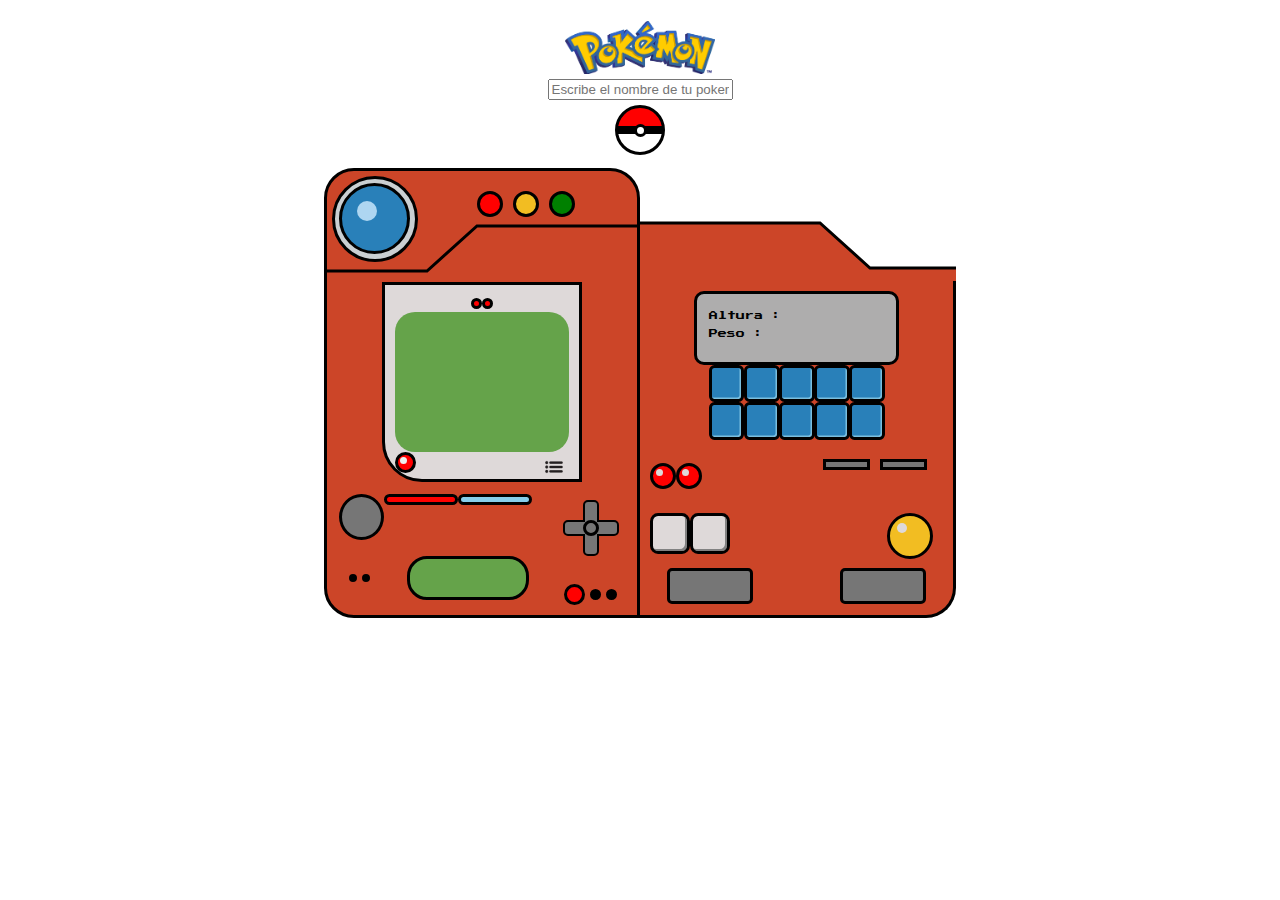
==== semana4/pokedex.html @ 5ef161e9 "Se termina pokedex" ====
<!DOCTYPE html>
<html>
<head>
    <meta charset="utf-8">
    <meta name="viewport" content="width=device-width, initial-scale=1">
    <title>Pokedex</title>
    <link href="https://fonts.googleapis.com/css2?family=Press+Start+2P&display=swap" rel="stylesheet"/>
    <link rel="stylesheet" type="text/css" href="assets/css/pokedex.css">
</head>
<body>
    <section>
        <div class="cont-header">
            <img src="assets/img/logo-pokemon.png" width="150">
                
            <input id="get-name" type="text" name="nombrePokemon" placeholder="Escribe el nombre de tu pokemon">
            
            <button id="btn-pokebola" type="submit" onclick="search_pokemon()">
                <div class="circle-pokebola"></div>
            </button>

        </div>
        <div class="cont-pokedex">
            <div id="pokedex-left">
                <div class="pokedex-left-top">
                    <div style="position: relative;">
                        <div class="circle p-l-t-l-circle-gray"></div>
                        <div class="circle p-l-t-l-circle-blue"></div>
                        <div class="circle p-l-t-l-circle-blue-low"></div>
                        <div class="p-l-t-r-container">
                            <div class="circle p-l-t-r-circle" style="background-color: red;"></div>
                            <div class="circle p-l-t-r-circle" style="background-color: #F2BD22;"></div>
                            <div class="circle p-l-t-r-circle" style="background-color: green;"></div>
                        </div>

                    </div>
                    <svg class="pokedex-left-svg">
                        <polyline points="0,100 100,100 150,55 400,55"/>
                    </svg>
                </div>
                
                <div class="pokedex-left-middle">
                    <div class="p-l-m-container">
                        <div class="p-l-m-c-top">
                            <div class="circle p-l-m-c-circle" style="background-color: red;"></div>
                            <div class="circle p-l-m-c-circle" style="background-color: red;"></div>
                        </div>
                        
                        <div class="p-l-m-c-middle">
                            <img id="img-pokemon">    
                        </div>
                        
                        <div class="p-l-m-c-bottom">
                            
                            <div class="circle p-l-m-c-b-circle">
                                <div class="circle p-l-m-c-b-c-circle"></div>
                            </div>
                            
                            <img src="assets/icons/menu.png" class="p-l-m-c-b-c-img"></img>
                            
                        </div>
                    </div>
                </div>

                <div class="pokedex-left-bottom">
                    <div class="p-l-b-l">
                        <div class="p-l-b-l-t">
                            <div class="circle p-l-b-l-t-lever"></div>
                            <div class="p-l-b-l-t-light" style="background-color: red;"></div>
                            <div class="p-l-b-l-t-light" style="background-color: skyblue;"></div>
                        </div>

                        <div class="p-l-b-l-b">
                            <div class="p-l-b-l-b-l">
                                <div class="circle p-l-b-l-b-l-circle"></div>
                                <div class="circle p-l-b-l-b-l-circle"></div>

                            </div>

                            <div class="p-l-b-l-b-r">
                                <div  class="p-l-b-l-b-r-text">
                                    <label id="set-name" class="poke-font"></label>
                                </div>
                            </div>

                        </div>
                    </div>

                    <div class="p-l-b-r">
                        <div class="p-l-b-r-t">
                            <div class="p-l-b-r-t-row-vertical"></div>
                            <div class="p-l-b-r-t-row-horizontal">
                                <div class="p-l-b-r-t-rh-square"></div>
                                <div class="circle p-l-b-r-t-rh-circle"></div>
                            </div>
                        </div>

                        <div class="p-l-b-r-b">
                            <div class="circle p-l-b-r-b-circle-1"></div>
                            <div class="circle p-l-b-r-b-circle-2"></div>
                            <div class="circle p-l-b-r-b-circle-2"></div>
                        </div>
                        
                    </div>
                </div>
            </div>

            <div id="pokedex-rigth">
                <div class="pokedex-rigth-top">
                    <svg class="pokedex-left-svg">
                                   <!-- 0,100 100,100 150,55 400,55 -->
                        <polyline
                            points="0,0 0,55 180,55 230,100 335,100 335,0 0,0"
                            style="fill: #ffffff; stroke: none; stroke-width: 3"
                        />
                        <polyline
                            points="0,55 180,55 230,100 335,100"
                            style="fill: none; stroke: black; stroke-width: 3"
                        />
                    </svg>
                </div>

                <div class="pokedex-rigth-middle">
                    <div class="p-r-m-container1">
                        <label class="poke-font" >Altura :</label>
                        <label id="set-height" class="poke-font"></label><br>
                        <label class="poke-font">Peso   :</label>
                        <label id="set-weight" class="poke-font"></label><br>
                    </div>

                    <div class="p-r-m-container2">
                        <div class="p-r-m-c2-square"></div>
                        <div class="p-r-m-c2-square"></div>
                        <div class="p-r-m-c2-square"></div>
                        <div class="p-r-m-c2-square"></div>
                        <div class="p-r-m-c2-square"></div>
                        <div class="p-r-m-c2-square"></div>
                        <div class="p-r-m-c2-square"></div>
                        <div class="p-r-m-c2-square"></div>
                        <div class="p-r-m-c2-square"></div>
                        <div class="p-r-m-c2-square"></div>
                    </div>
                </div>

                <div class="pokedex-rigth-bottom">
                    <div class="p-r-b-t">
                        <div class="p-r-b-t-l">
                            <div class="p-r-b-t-l-container-circle">
                                <div class="circle p-r-b-t-l-c-c-circle">
                                    <div class="circle p-r-b-t-l-c-c-c-c"></div>
                                </div>
                                <div class="circle p-r-b-t-l-c-c-circle">
                                    <div class="circle p-r-b-t-l-c-c-c-c"></div>
                                </div>
                                
                            </div>

                            <div class="p-r-b-t-l-container-square">
                                <div class="p-r-b-t-l-c-s-square"></div>
                                <div class="p-r-b-t-l-c-s-square"></div>
                            </div>
                        </div>

                        <div class="p-r-b-t-r">
                            <div class="p-r-b-t-r-t">
                                <div class="p-r-b-t-r-t-square"></div>
                                <div class="p-r-b-t-r-t-square"></div>
                            </div>

                            <div class="p-r-b-t-r-b">
                                <div class="circle p-r-b-t-r-b-circle">
                                    <div class="circle p-r-b-t-r-b-c-circle"></div>
                                </div>
                                
                            </div>
                        </div>

                    </div>

                    <div class="p-r-b-b">
                        <div class="p-r-b-b-button">
                            <label id="set-type" class="poke-font"></label>
                        </div>
                        <div class="p-r-b-b-button">
                            <label id="set-number" class="poke-font"></label>
                        </div>
                    </div>

                </div>
            </div>
        </div>

    </section>

    <script src="assets/js/pokedex.js" type="text/javascript" charset="utf-8" async defer></script>
</body>
</html>
---- semana4/assets/css/pokedex.css ----
:root {
    --bg-red-primary    : #CC4528;
    --bg-test           : green;
    --size-border       : 3px;
    --bg-gray-primary   : #767676;
    --bg-gray-secondary : #AEADAD;
    --bg-white-primary  : #DED9D9
}

.circle{
    border-radius : 100%;
    border        : solid black var(--size-border);
    position      : absolute;
}

section {
    display         : flex;
    flex-direction  : column;
    align-items     : center;
    justify-content : center;
}


.cont-header {
    box-sizing      : border-box;
    width           : 300px;
    height          : 160px;
    display         : flex;
    flex-direction  : column;
    align-items     : center;
    justify-content : center;
    padding         : 5px;
    gap             : 5px;
}

#txt-pokemon-name {
    border: solid black var(--size-border);
    border-radius: 5px;
    width: 200px;
    height: 25px;
}

/*Pokebola*/
#btn-pokebola {
    border-radius : 100%;
    width         : 50px;
    height        : 50px;
    border        : solid black var(--size-border);
    background    : linear-gradient(180deg, 
        red    40%,
        black  40%, 
        black  60%,
        white  60%, 
        white  80%,
        white  80%,
        white  100%
    );
    display         : flex;
    justify-content : center;
    align-items     : center;
}

.circle-pokebola {
    width: 7px;
    height: 7px;
    background: white;
    border-radius: 100%;
    border: solid black var(--size-border);
}

.cont-pokedex {
    box-sizing       : border-box;
    width            : 50%;
    height           : 450px;
    display          : flex;
    align-items      : flex-end;
    gap              : 0px;
}

/*
    ######POKEDEX
*/

#pokedex-left {
    box-sizing       : border-box;
    width            : 50%;
    height           : 100%;
    border-radius    : 30px 30px 0 30px;
    background-color : var(--bg-red-primary);
    border           : solid black var(--size-border);
}

#pokedex-rigth {
    box-sizing    : border-box;
    width         : 50%;
    height        : 100%;
    border-radius : 0 0 30px 0;
}

/*
    ######POKEDEX LEFT TOP
*/
.pokedex-left-top {
    width            : 100%;
    height           : 25%;
}

.p-l-t-l-circle-gray {
    width            : 80px;
    height           : 80px;
    background-color : #CACFD2;
    left             : 5px;
    top              : 5px;
}

.p-l-t-l-circle-blue {
    width            : 65px;
    height           : 65px;
    background-color : #2980B9;
    left             : 12px;
    top              : 12px;
}

.p-l-t-l-circle-blue-low {
    height           : 20px;
    width            : 20px;
    border-radius    : 100%;
    background-color : #AED6F1;
    left             : 30px;
    top              : 30px;
    border           : 0;
}

.p-l-t-r-container {
    display  : flex;
    gap      : 10px;
    position : absolute;
    left     : 150px;
    top      : 20px;
}

.p-l-t-r-circle {
    width    : 20px;
    height   : 20px;
    position : static;
}

.pokedex-left-svg {
    width: 100%;
    height: 100%;
}

svg > polyline {
    fill: none; 
    stroke: black;
    stroke-width: 3;
}

/*
    ######POKEDEX LEFT MIDDLE
*/

.pokedex-left-middle {
    width            : 100%;
    height           : 45%;
    display          : flex;
    align-items      : center;
    justify-content  : center;
}

.p-l-m-container {
    box-sizing                : border-box;
    width                     : 200px;
    height                    : 200px;
    background-color          : var(--bg-white-primary);
    border-bottom-left-radius : 40px;
    border                    : solid black var(--size-border);
    padding                   : 10px;
    display                   : flex;
    flex-direction            : column;
}

.p-l-m-c-top {
    width           : 100%;
    height          : 10%;
    display         : flex;
    align-items     : center;
    justify-content : center;
}

.p-l-m-c-circle {
    width    : 5px;
    height   : 5px;
    position : static;
}

.p-l-m-c-middle {
    box-sizing       : border-box;
    width            : 100%;
    height           : 80%;
    border-radius    : 20px;
    background-color : #65A34A;
    flex             : 1 0 auto;
    display          : flex;
    align-items      : center;
    justify-content  : center;
}

.p-l-m-c-bottom {
    width           : 100%;
    height          : 10%;
    display         : flex;
    justify-content : space-between;
}

.p-l-m-c-b-circle {
    width            : 15px;
    height           : 15px;
    background-color : red;
    position         : relative;
}

.p-l-m-c-b-c-circle{
    width            : 7px;
    height           : 7px;
    border           : 0;
    background-color : #EEF0ED;
    position         : absolute;
    top              : 2px;
    left             : 2px;
}

.p-l-m-c-b-c-img {
    width  : 30px;
    height : 30px;
}

/*
    ######POKEDEX LEFT BOTTOM
*/
.pokedex-left-bottom {
    width: 100%;
    height: 30%;
    display: flex;
}

.p-l-b-l{
    width: 70%;
    height: 100%;
    display: flex;
    flex-direction: column;
}

.p-l-b-l-t {
    box-sizing       : border-box;
    width            : 100%%;
    height           : 45%;
    display          : flex;
    justify-content  : space-evenly;
    padding          : 12px;
}

.p-l-b-l-t-lever {
    width            : 40px;
    height           : 40px;
    position         : static;
    background-color : var(--bg-gray-primary);
}

.p-l-b-l-t-light {
    width         : 70px;
    height        : 5px;
    border        : solid black var(--size-border);
    border-radius : 10px;
}

.p-l-b-l-b {
    width: 100%;
    height: 55%;
    display: flex;
}

.p-l-b-l-b-l {
    width: 30%;
    height: 100%;
    display: flex;
    align-items: center;
    justify-content: center;
    gap: 5px;
}

.p-l-b-l-b-l-circle {
    position: static;
    width: 2px;
    height: 2px;
    background-color: black;
}

.p-l-b-l-b-r {
    width: 70%;
    height: 100%;
    display: flex;
    align-items: center;
    justify-content: center;
}

.p-l-b-l-b-r-text {
    box-sizing       : border-box;
    width            : 80%;
    height           : 60%;
    border-radius    : 20px;
    background-color : #65A34A;
    border           : solid black var(--size-border);
    text-align       : center;
    padding          : 10px;
}

.p-l-b-r {
    width: 30%;
    height: 100%;
}

.p-l-b-r-t {
    box-sizing: border-box;
    width           : 100%;
    height          : 70%;
    position        : relative;
    display         : flex;
    align-items     : center;
    justify-content : center;
}

.p-l-b-r-t-row-vertical {
    position         : absolute;
    transform        : rotate(90deg);
    background-color : var(--bg-gray-primary);
    border-radius    : 5px;
    height           : 12px;
    width            : 52px;
    border           : 2px solid black;
}

.p-l-b-r-t-row-horizontal {
    position         : absolute;
    background-color : var(--bg-gray-primary);
    border-radius    : 5px;
    height           : 12px;
    width            : 52px;
    border           : 2px solid black;
    display: flex;
    justify-content: center;
}

.p-l-b-r-t-rh-square {
    width            : 12px;
    height           : 17px;
    position         : absolute;
    top              : -3px;
    background-color : var(--bg-gray-primary);
}

.p-l-b-r-t-rh-circle {
    width  : 10px;
    height : 10px;
    top    : -2px;
}

.p-l-b-r-b {
    width: 100%;
    height: 30%;
    display: flex;
    justify-content: center;
    align-items: center;
    gap: 5px;

}

.p-l-b-r-b-circle-1{
    width: 15px;
    height: 15px;
    position: static;
    background-color: red;
}

.p-l-b-r-b-circle-2{
    width: 5px;
    height: 5px;
    position: static;
    background-color: black;
}

/*
    ######POKEDEX RIGTH TOP
*/
.pokedex-rigth-top {
    width            : 100%;
    height           : 25%;
    background-color : var(--bg-red-primary);
}

/*
    ######POKEDEX RIGTH MIDDLE
*/
.pokedex-rigth-middle {
    box-sizing       : border-box;
    width            : 100%;
    height           : 37.5%;
    background-color : var(--bg-red-primary);
    display          : flex;
    flex-direction   : column;
    align-items      : center;
    justify-content  : center;
    padding          : 10px;
    border-right: solid black var(--size-border);
}

.p-r-m-container1 {
    box-sizing       : border-box;
    width            : 70%;
    height           : 50%;
    background-color : var(--bg-gray-secondary);
    border-radius    : 10px;
    border           : solid black var(--size-border);
    padding          : 12px;
}

.p-r-m-container2 {
    width                 : 60%;
    height                : 50%;
    display               : grid;
    grid-template-columns : repeat(5, 1fr);
}

.p-r-m-c2-square{
    width            : 85%;
    height           : 85%;
    background-color : #2980B9;
    border           : solid black var(--size-border);
    border-radius    : 15%;
    box-shadow       : inset  -1.5px -1.5px #7ABEDE;
}

/*
    ######POKEDEX RIGTH BOTTOM
*/
.pokedex-rigth-bottom {
    box-sizing: border-box;
    width            : 100%;
    height           : 37.5%;
    background-color : var(--bg-red-primary);
    display          : flex;
    flex-direction   : column;
    border-bottom-right-radius: 30px;
    border-right: solid black var(--size-border);
    border-bottom: solid black var(--size-border);

}

.p-r-b-t {
    width            : 100%;
    height           : 65%;
    display          : flex;
}

.p-r-b-t-l {
    width            : 50%;
    height           : 100%;
}

.p-r-b-t-l-container-circle{
    box-sizing       : border-box;
    width            : 100%;
    height           : 50%;
    display          : flex;
    align-items      : center;
    justify-content  : flex-start;
    padding          : 10px;
}

.p-r-b-t-l-container-square{
    box-sizing : border-box;
    width      : 100%;
    height     : 100%;
    display    : flex;
    padding    : 10px;
}

.p-r-b-t-l-c-s-square {
    width            : 25%;
    height           : 40%;
    background-color : var(--bg-white-primary);
    border           : solid black var(--size-border);
    border-radius    : 20%;
    box-shadow       : inset -2px -2px #818181;
}

.p-r-b-t-l-c-c-circle {
    width            : 20px;
    height           : 20px;
    position         : static;
    background-color : red;
    position         : relative;
}

.p-r-b-t-l-c-c-c-c {
    height           : 7px;
    width            : 7px;
    border           : 0;
    top              : 3px;
    left             : 3px;
    background-color : var(--bg-white-primary);
}

.p-r-b-t-r {
    box-sizing     : border-box;
    width          : 50%;
    height         : 100%;
    display        : flex;
    flex-direction : column;
    padding        : 10px;

}

.p-r-b-t-r-t {
    width           : 100%;
    height          : 50%;
    display         : flex;
    justify-content : center;
    gap             : 10px;
}

.p-r-b-t-r-t-square{
    width            : 30%;
    height           : 5px;
    background-color : var(--bg-gray-primary);
    border           : solid black var(--size-border);
}

.p-r-b-t-r-b {
    box-sizing      : border-box;
    width           : 100%;
    height          : 50%;
    display         : flex;
    justify-content : flex-end;
    padding         : 10px;
}

.p-r-b-t-r-b-circle {
    position         : static;
    width            : 40px;
    height           : 40px;
    background-color : #F2BD22;
    position         : relative;
}

.p-r-b-t-r-b-c-circle {
    width            : 10px;
    height           : 10px;
    border           : 0;
    background-color : var(--bg-white-primary);
    top              : 7px;
    left             : 7px;
}

.p-r-b-b{
    width           : 100%;
    height          : 35%;
    display         : flex;
    align-items     : center;
    justify-content : space-evenly;
    gap             : 60px;
}

.p-r-b-b-button {
    width            : 80px;
    height           : 30px;
    background-color : var(--bg-gray-primary);
    border-radius    : 5px;
    border           : solid black var(--size-border);
    text-align       : center;
}

#img-pokemon {
    width: 100%;
    max-height: 100%;
}

#set-number{
    margin-top: 15px;
}

.poke-font{
    font-size   : 9px;
    font-family : 'Press Start 2P', cursive;
}
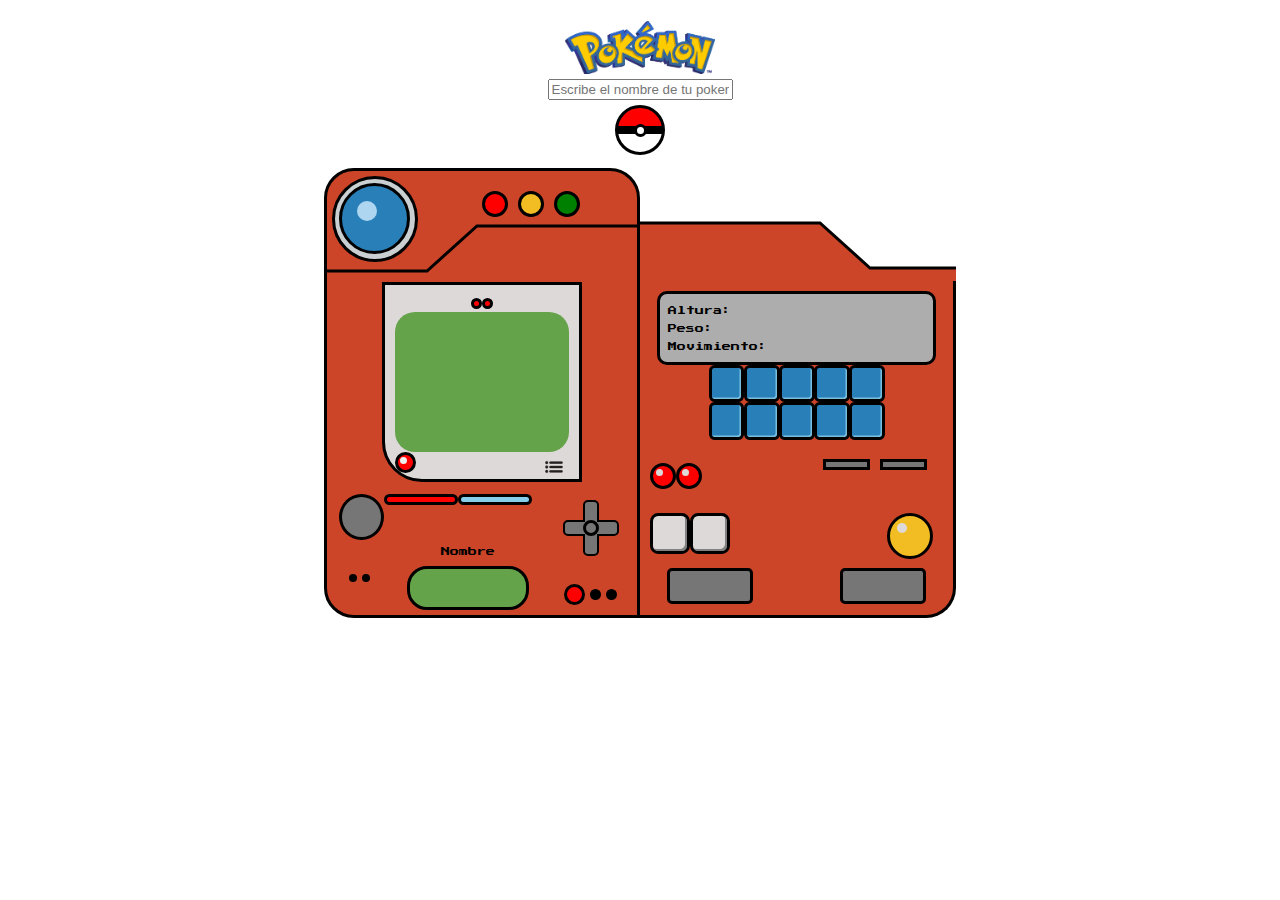
==== commit a162ef57: "Se agrega movimiento" ====
--- a/semana4/pokedex.html
+++ b/semana4/pokedex.html
@@ -77,6 +77,7 @@
                             </div>
 
                             <div class="p-l-b-l-b-r">
+                                <label class="poke-font">Nombre</label>
                                 <div  class="p-l-b-l-b-r-text">
                                     <label id="set-name" class="poke-font"></label>
                                 </div>
@@ -121,10 +122,12 @@
 
                 <div class="pokedex-rigth-middle">
                     <div class="p-r-m-container1">
-                        <label class="poke-font" >Altura :</label>
+                        <label class="poke-font" >Altura:</label>
                         <label id="set-height" class="poke-font"></label><br>
-                        <label class="poke-font">Peso   :</label>
+                        <label class="poke-font">Peso:</label>
                         <label id="set-weight" class="poke-font"></label><br>
+                        <label class="poke-font">Movimiento:</label>
+                        <label id="set-movement" class="poke-font"></label>  
                     </div>
 
                     <div class="p-r-m-container2">
--- a/semana4/assets/css/pokedex.css
+++ b/semana4/assets/css/pokedex.css
@@ -135,7 +135,7 @@
     display  : flex;
     gap      : 10px;
     position : absolute;
-    left     : 150px;
+    left     : 50%;
     top      : 20px;
 }
 
@@ -300,8 +300,10 @@
     width: 70%;
     height: 100%;
     display: flex;
+    flex-direction: column;
     align-items: center;
     justify-content: center;
+    gap: 10px;
 }
 
 .p-l-b-l-b-r-text {
@@ -416,12 +418,12 @@
 
 .p-r-m-container1 {
     box-sizing       : border-box;
-    width            : 70%;
+    width            : 95%;
     height           : 50%;
     background-color : var(--bg-gray-secondary);
     border-radius    : 10px;
     border           : solid black var(--size-border);
-    padding          : 12px;
+    padding          : 2.5%;
 }
 
 .p-r-m-container2 {
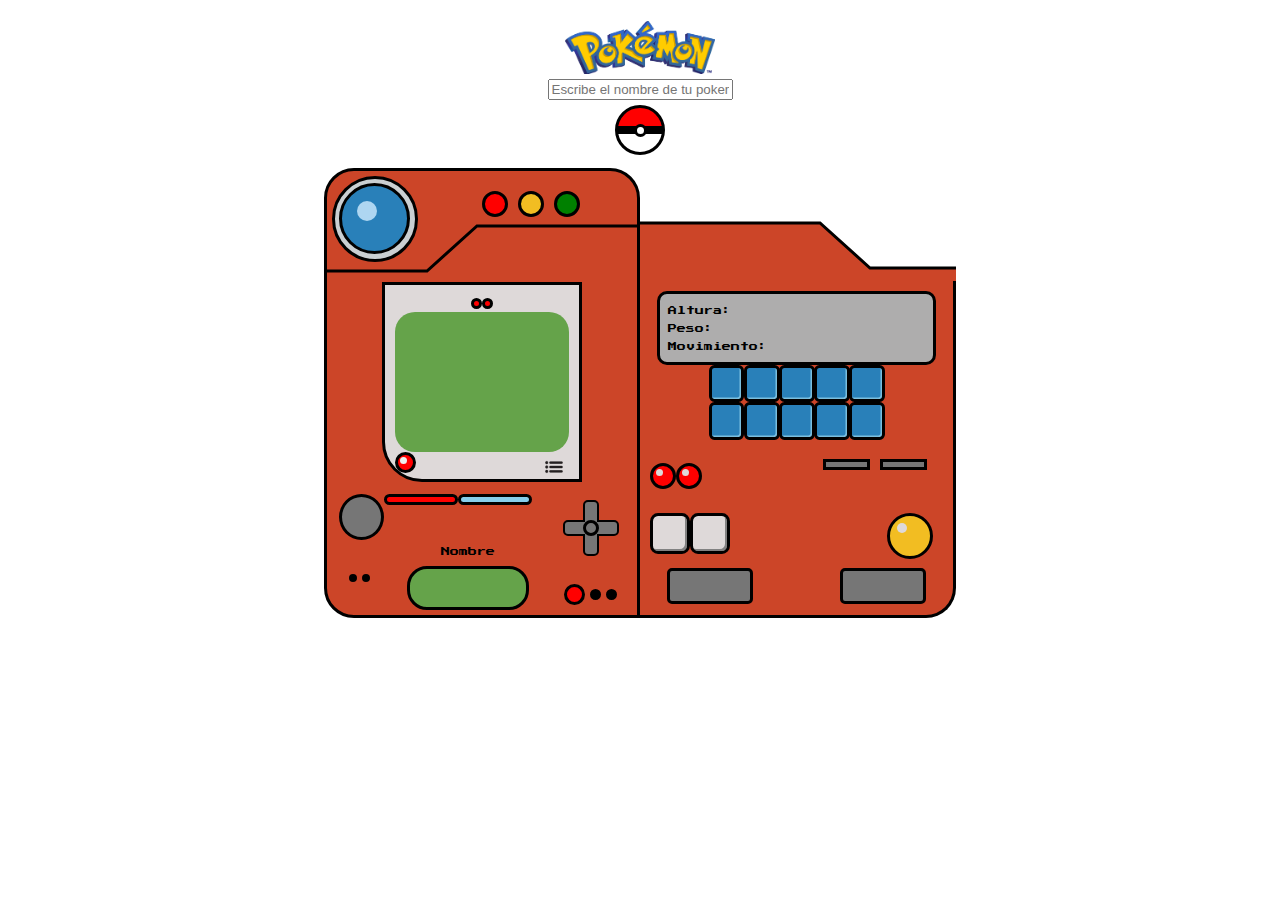
==== commit fe555e72: "se extendio el margen blanco" ====
--- a/semana4/pokedex.html
+++ b/semana4/pokedex.html
@@ -110,7 +110,7 @@
                     <svg class="pokedex-left-svg">
                                    <!-- 0,100 100,100 150,55 400,55 -->
                         <polyline
-                            points="0,0 0,55 180,55 230,100 335,100 335,0 0,0"
+                            points="0,0 0,55 180,55 230,100 340,100 340,0 0,0"
                             style="fill: #ffffff; stroke: none; stroke-width: 3"
                         />
                         <polyline
